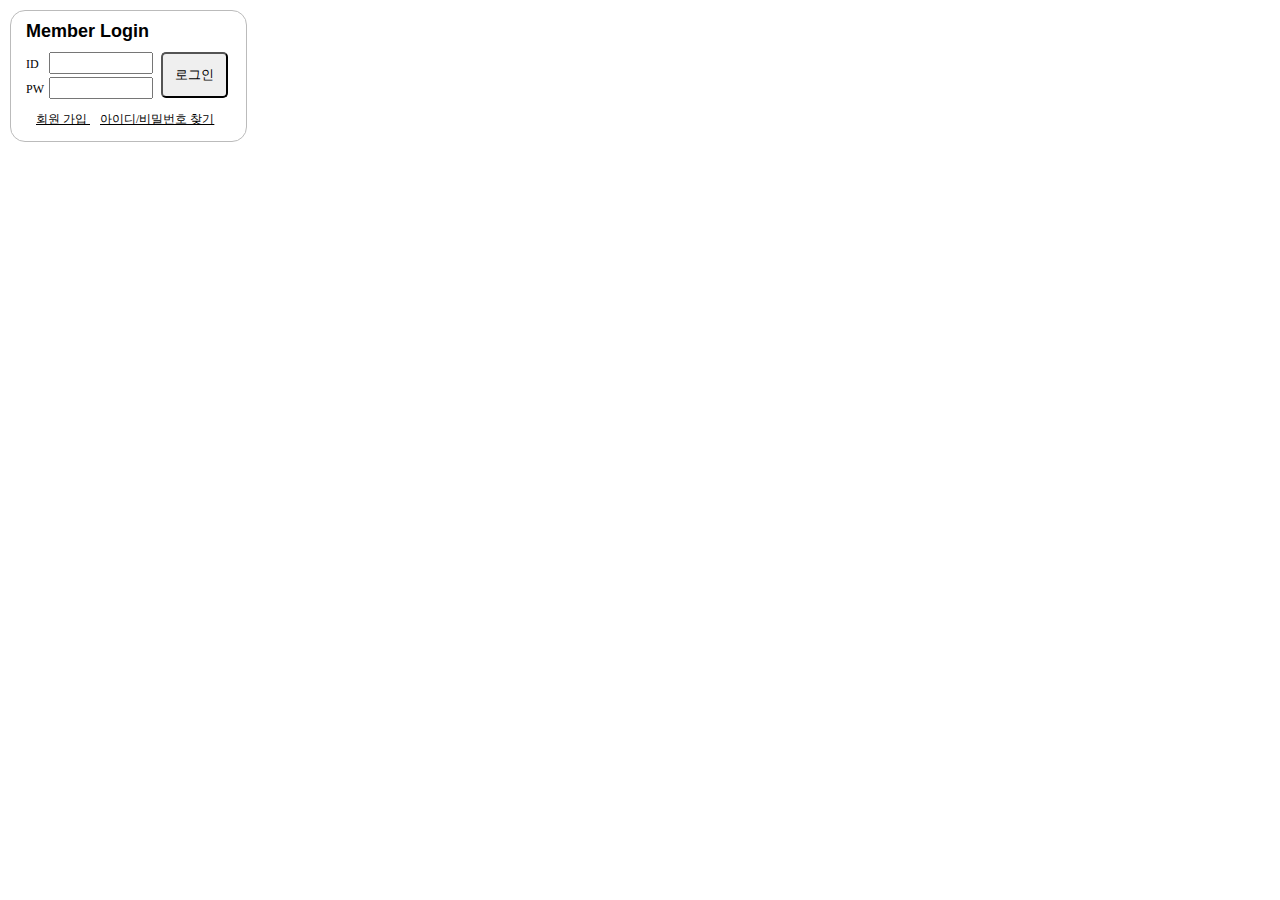
==== login.html @ 034ad96e "Add files via upload" ====
<!DOCTYPE html>
<html lang="en" dir="ltr">
  <head>
    <meta charset="utf-8">
    <title></title>
    <style media="screen">
      *{
        margin:0;
        padding:0;
      }
      ul{
        list-style-type:none;
      }
      body{
        font-family:"맑은 고딕", "돋움";
        font-size:12px;
        color:444444;
      }
      #login_box{
        width:220px;
        height:120px;
        border:solid 1px #bbbbbb;
        border-radius:15px;
        margin:10px 0 0 10px;
        padding:10px 0 0 15px;
      }
      h2{
        font-family:"Arial";
        margin-bottom:10px;
      }
      #login_box input{
        width:100px;
        height:18px;
      }
      #id_pass, #login_btn{
        display:inline-block;
        vertical-align:top;
      }
      #id_pass span{
        display:inline-block;
        width:20px;
      }
      #pass{
        margin-top:3px;
      }
      #login_btn button{
        margin-left:5px;
        padding:12px;
        border-radius:5px;
      }
      #btns {
        margin:12px 0 0 0;
        text-decoration:underline;
      }
      #btns li{
        margin-left:10px;
        display:inline;
      }
    </style>
  </head>
  <body>
    <div id="login_box">
      <h2>Member Login</h2>
      <ul id="input_button">
        <li id="id_pass">
          <ul>
            <li>
              <span>ID</span>
              <input type="text">
            </li>
            <li id="pass">
              <span>PW</span>
              <input type="password">
            </li>
          </ul>
        </li>
        <li id="login_btn">
          <button>로그인</button>
        </li>
      </ul>
        <ul id="btns">
          <li>회원 가입</li>
          <li>아이디/비밀번호 찾기</li>
        </ul>
    </div>
  </body>
</html>
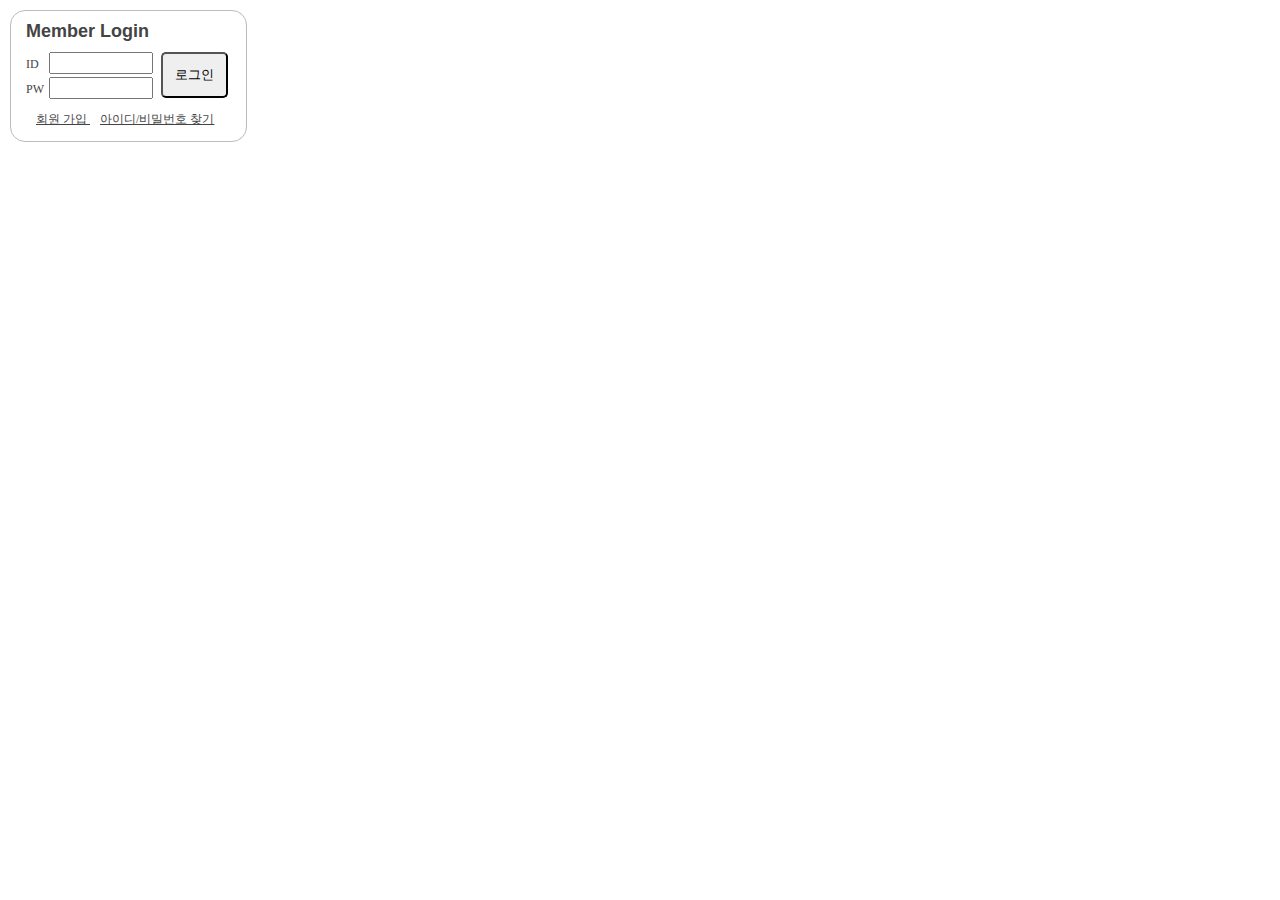
==== commit 43328eaf: "Update login.html" ====
--- a/login.html
+++ b/login.html
@@ -14,7 +14,7 @@
       body{
         font-family:"맑은 고딕", "돋움";
         font-size:12px;
-        color:444444;
+        color:#444444;
       }
       #login_box{
         width:220px;
